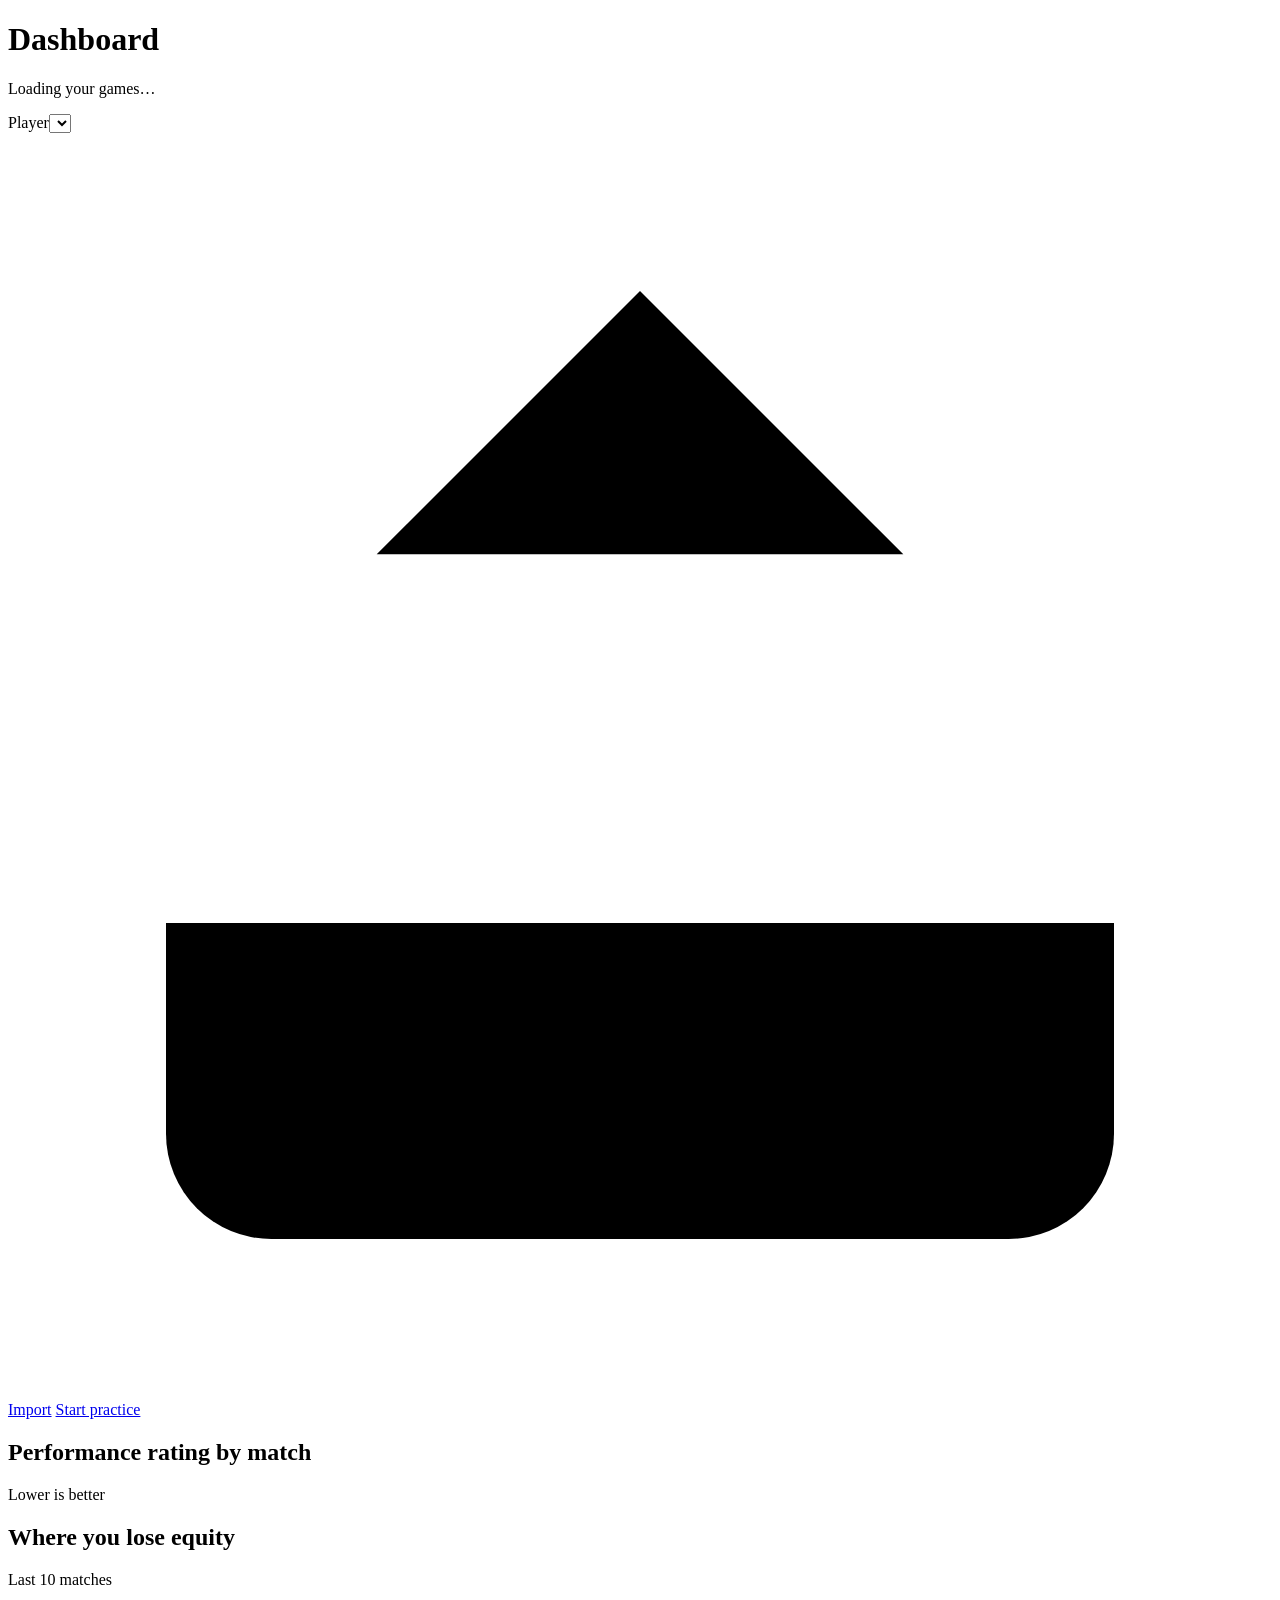
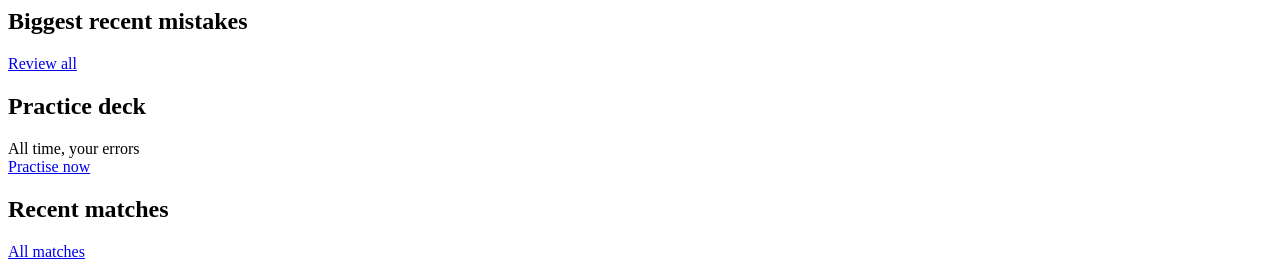
==== app/static/index.html @ 78500af4 "feat: VS Gammon backgammon match analyser and trainer Imports Jellyfish .mat files (upload or watche" ====
<!DOCTYPE html>
<html lang="en">
<head>
  <meta charset="utf-8">
  <meta name="viewport" content="width=device-width, initial-scale=1">
  <title>Dashboard · VS Gammon</title>
  <link rel="preload" href="/static/fonts/inter-latin.woff2" as="font" type="font/woff2" crossorigin>
  <link rel="stylesheet" href="/static/css/style.css">
  <script>try{var t=localStorage.getItem("ga-theme")||"system",d=document.documentElement;d.dataset.theme=(t==="light"||t==="dark")?t:(matchMedia("(prefers-color-scheme: dark)").matches?"dark":"light");var sb=localStorage.getItem("ga-sidebar");d.dataset.sidebar=sb!==null?sb:(/^\/(review|practice)/.test(location.pathname)?"collapsed":"")}catch(e){}</script>
</head>
<body>
<div class="app">
  <aside class="sidebar" id="sidebar" data-active="/"></aside>
  <main class="main">
    <header class="page-head">
      <div>
        <h1 id="greeting">Dashboard</h1>
        <p class="sub" id="greeting-sub">Loading your games…</p>
      </div>
      <div class="actions">
        <div class="field"><label for="player" class="sr-only">Player</label><select id="player"></select></div>
        <a class="btn secondary" href="/matches"><svg class="icon" viewBox="0 0 24 24" aria-hidden="true"><path d="M21 15v4a2 2 0 0 1-2 2H5a2 2 0 0 1-2-2v-4"/><path d="m17 8-5-5-5 5"/><path d="M12 3v12"/></svg>Import</a>
        <a class="btn lg" id="cta" href="/practice">Start practice</a>
      </div>
    </header>
    <div id="dash-empty" hidden></div>
    <div class="dash" id="dash">
      <section class="panel span-12 stat-strip" id="stats" aria-label="Summary"></section>
      <section class="panel span-7">
        <div class="panel-head"><h2 id="hero-title">Performance rating by match</h2><span class="hint" id="hero-hint">Lower is better</span></div>
        <div id="chart"></div>
      </section>
      <section class="panel span-5">
        <div class="panel-head"><h2>Where you lose equity</h2><span class="hint">Last 10 matches</span></div>
        <div class="phase-list" id="phases"></div>
      </section>
      <section class="panel span-7">
        <div class="panel-head"><h2>Biggest recent mistakes</h2><a class="hint" id="mistakes-all" href="/review">Review all</a></div>
        <div id="mistakes"></div>
      </section>
      <div class="span-5 stack">
        <section class="panel">
          <div class="panel-head"><h2>Practice deck</h2><span class="hint">All time, your errors</span></div>
          <div class="deck-rows" id="deck"></div>
          <div class="deck-foot"><span class="streak cold" id="streak"></span><a class="btn sm" id="deck-cta" href="/practice">Practise now</a></div>
        </section>
        <section class="panel">
          <div class="panel-head"><h2>Recent matches</h2><a class="hint" href="/matches">All matches</a></div>
          <div id="recent"></div>
        </section>
      </div>
    </div>

  </main>
</div>
<script src="/static/js/core.js"></script>
<script src="/static/js/moves.js"></script>
<script src="/static/js/board.js"></script>
<script src="/static/js/dashboard.js"></script>
</body>
</html>
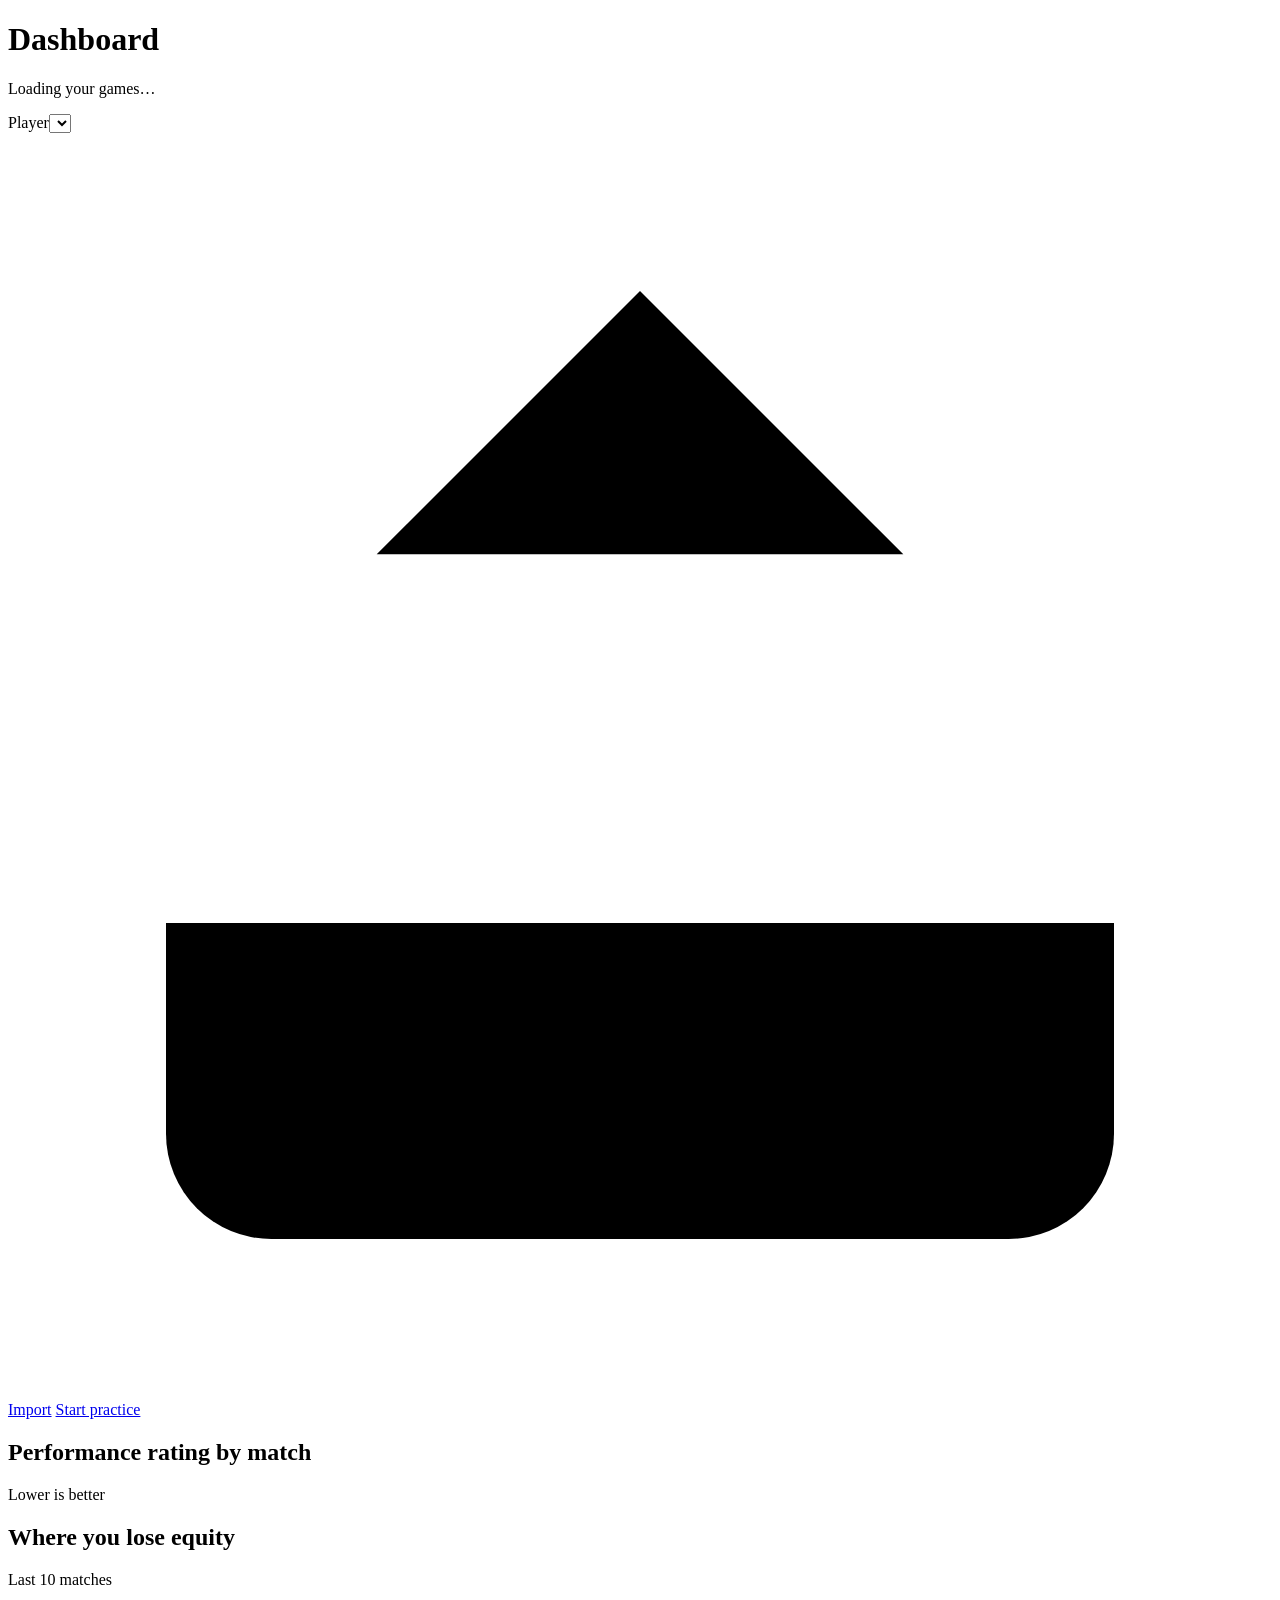
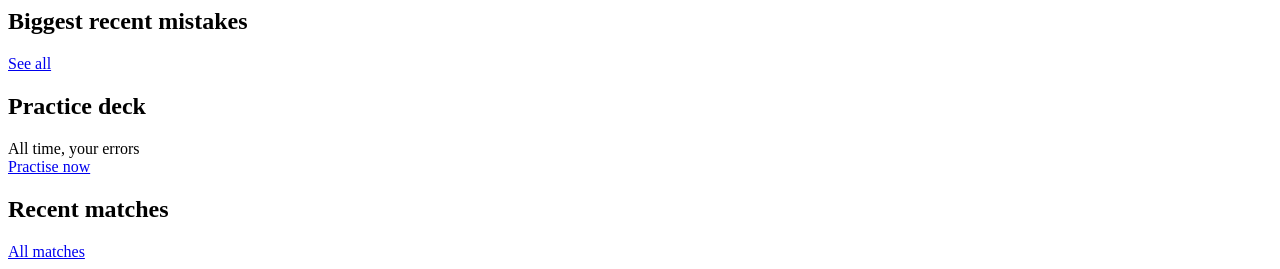
==== commit b287e86a: "feat: detect duplicate matches and positions; Moves replaces Review and Positions - Matches are fing" ====
--- a/app/static/index.html
+++ b/app/static/index.html
@@ -5,8 +5,9 @@
   <meta name="viewport" content="width=device-width, initial-scale=1">
   <title>Dashboard · VS Gammon</title>
   <link rel="preload" href="/static/fonts/inter-latin.woff2" as="font" type="font/woff2" crossorigin>
+  <link rel="icon" type="image/svg+xml" href="/static/favicon.svg">
   <link rel="stylesheet" href="/static/css/style.css">
-  <script>try{var t=localStorage.getItem("ga-theme")||"system",d=document.documentElement;d.dataset.theme=(t==="light"||t==="dark")?t:(matchMedia("(prefers-color-scheme: dark)").matches?"dark":"light");var sb=localStorage.getItem("ga-sidebar");d.dataset.sidebar=sb!==null?sb:(/^\/(review|practice)/.test(location.pathname)?"collapsed":"")}catch(e){}</script>
+  <script>try{var t=localStorage.getItem("ga-theme")||"system",d=document.documentElement;d.dataset.theme=(t==="light"||t==="dark")?t:(matchMedia("(prefers-color-scheme: dark)").matches?"dark":"light");var sb=localStorage.getItem("ga-sidebar");d.dataset.sidebar=sb==="collapsed"?"collapsed":"";var ts=parseInt(localStorage.getItem("ga-text"),10);if(ts)d.style.fontSize=ts+"%"}catch(e){}</script>
 </head>
 <body>
 <div class="app">
@@ -31,11 +32,11 @@
         <div id="chart"></div>
       </section>
       <section class="panel span-5">
-        <div class="panel-head"><h2>Where you lose equity</h2><span class="hint">Last 10 matches</span></div>
+        <div class="panel-head"><h2><span class="term" title="Equity is your expected result from a position. A mistake loses equity; 0.1 is roughly 5% in winning chances.">Where you lose equity</span></h2><span class="hint">Last 10 matches</span></div>
         <div class="phase-list" id="phases"></div>
       </section>
       <section class="panel span-7">
-        <div class="panel-head"><h2>Biggest recent mistakes</h2><a class="hint" id="mistakes-all" href="/review">Review all</a></div>
+        <div class="panel-head"><h2>Biggest recent mistakes</h2><a class="hint" id="mistakes-all" href="/moves?min_error=doubtful">See all</a></div>
         <div id="mistakes"></div>
       </section>
       <div class="span-5 stack">
@@ -53,6 +54,8 @@
 
   </main>
 </div>
+<script src="/static/js/i18n-ru.js"></script>
+<script src="/static/js/i18n.js"></script>
 <script src="/static/js/core.js"></script>
 <script src="/static/js/moves.js"></script>
 <script src="/static/js/board.js"></script>
